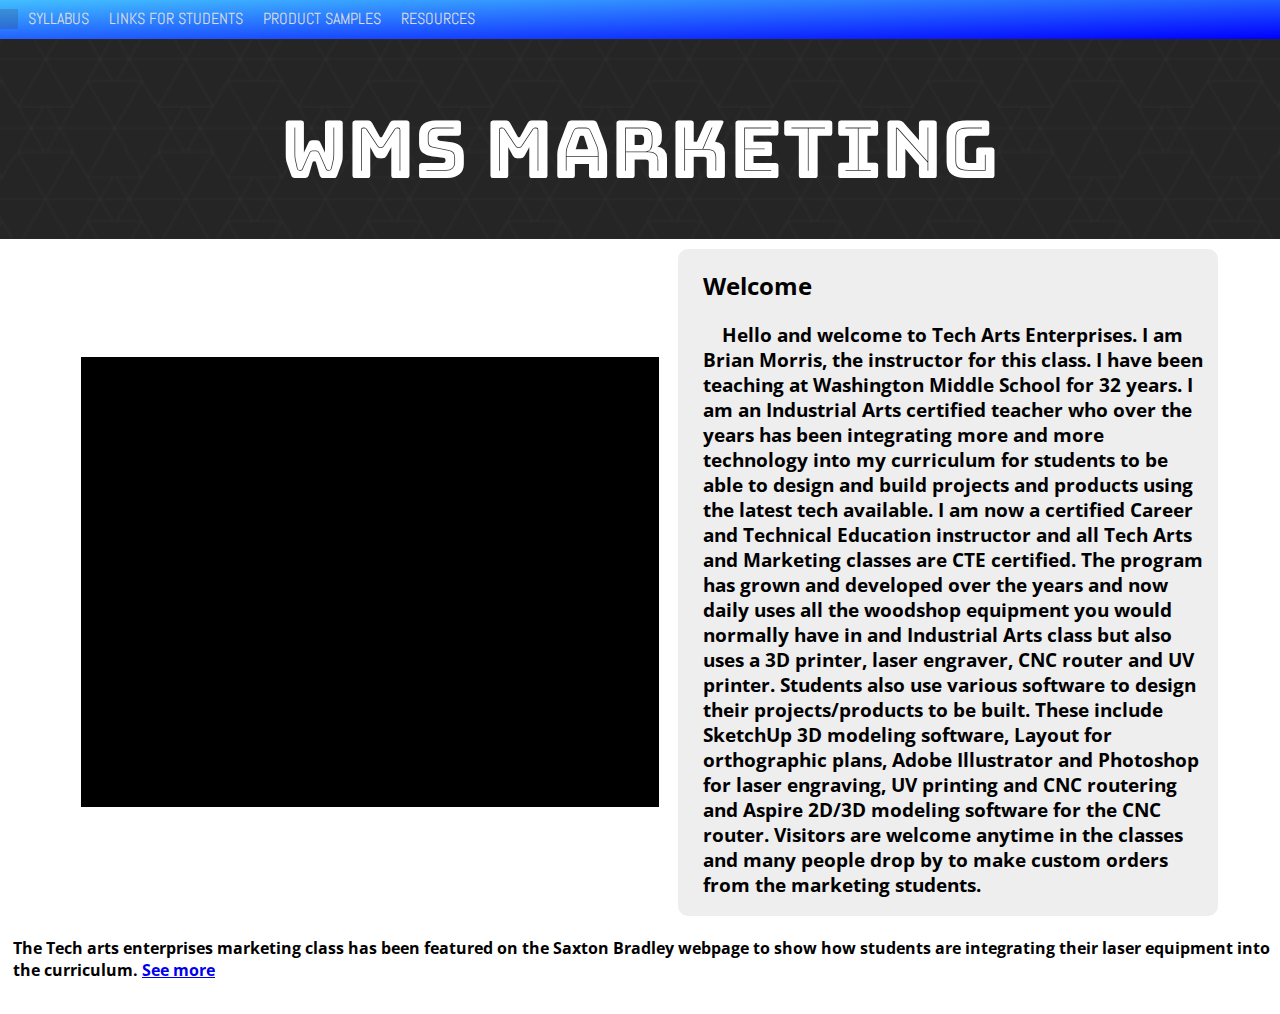
==== Marketing/index.html @ 14052b85 "shared scripts" ====
<!DOCTYPE html>
<html lang="en"> 
  <head>
    <title>WMS Tech Arts Enterprises</title>
    <!-- Favicon -->
    <link rel="icon" type="image/png" sizes="32x32" href="../favicon/favicon-32x32.png">
    <link rel="icon" type="image/png" sizes="16x16" href="../favicon/favicon-16x16.png">
    <!-- Font Awesome -->
    <link rel="stylesheet" href="https://use.fontawesome.com/releases/v5.0.13/css/all.css" integrity="sha384-DNOHZ68U8hZfKXOrtjWvjxusGo9WQnrNx2sqG0tfsghAvtVlRW3tvkXWZh58N9jp" crossorigin="anonymous">
    <link rel="stylesheet" href="index.css" type="text/css" />
    <script src="../index.js"></script>
    <script src="../slideshow.js"></script>
  </head>
  <body>
    <a href="#content" class="skip">Skip to content</a>
    <ul id="nav">
        <li id="hamburger" tabindex=0 aria-label="See all menu items">
          <p><span tabindex=0 aria-label="See all menu items" title="Expand menu" class="fas fa-bars fa-lg"></span></p>
        </li>
        <li class="active">
          <p><a href="index.html"><span class="fas fa-home"></span></a></p>
        </li>
        <li>
          <p><a href="MarketingSyllabus.pdf" target="_blank">SYLLABUS</a></p>
        </li>
        <li>
          <p><a href="https://docs.google.com/document/d/1LvMwBB8vNUpTsmdEP2wB8dxA2fWJERyTOQe1TPWG0dw/edit?ts=5b8dfec1" target="_blank">LINKS FOR STUDENTS</a></p>
        </li>
        <li>
          <p><a href="products.html">PRODUCT SAMPLES</a></p>
        </li>
        <li>
        <p tabindex=0>RESOURCES <span class="fas fa-caret-down"></span></p>
          <ul class="dropdown">
            <li><a href="laser-materials.html">Laser Material Settings</a></li>
          </ul>
        </li>
    </ul>
    <h1 id="title">WMS MARKETING</h1>
    <main id="content">
      <div id="intro">
        <ul id="slides">
          <li><span id="l-arrow" tabindex=0 class="fas fa-angle-left fa-3x" aria-label="Previous slide" title="Previous"></span></li>
          <li><span id="r-arrow" tabindex=0 class="fas fa-angle-right fa-3x" aria-label="Next slide" title="Next"></span></li>
          <li><div><span id="play-pause" tabindex=0 class="fas fa-play fa-lg" aria-label="Pause or play slideshow" title="Play/Pause"></span></div></li>
        </ul>
        <div id="intro-text">
          <h2>Welcome</h2>
          <h3>&emsp;Hello and welcome to Tech Arts Enterprises. I am Brian Morris, the instructor for this class.  I have been teaching at Washington Middle School for 32 years.  I am an Industrial Arts certified teacher who over the years has been integrating more and more technology into my curriculum for students to be able to design and build projects and products using the latest tech available.  I am now a certified Career and Technical Education instructor and all Tech Arts and Marketing classes are CTE certified. The program has grown and developed over the years and now daily uses all the woodshop equipment you would normally have in and Industrial Arts class but also uses a 3D printer, laser engraver, CNC router and UV printer.  Students also use various  software to design their projects/products to be built.  These include SketchUp 3D modeling software, Layout for orthographic plans, Adobe Illustrator and Photoshop for laser engraving, UV printing and CNC routering and Aspire 2D/3D modeling software for the CNC router.  

Visitors are welcome anytime in the classes and many people drop by to make custom orders from the marketing students.
</h3>
        </div>
      </div>
      <h4>The Tech arts enterprises marketing class has been featured on the Saxton Bradley webpage to show how students are integrating their laser equipment into the curriculum. <a href="http://www.saxtonbradley.com/portfolio/washington-middle-school/">See more <span class="fas fa-caret-right"></span></a></h4>
    </main>
  </body>
  <!-- Site Provided by son of Brian Morris, Kiel Morris :D -->
</html>
---- Marketing/index.css ----
@import url('https://fonts.googleapis.com/css?family=Abel|Bungee+Hairline|Bungee+Inline|Open+Sans');

body {
  font-family: 'Open Sans';
  background-image: url("../imgs/dark_geometric_@2X.png");
  
  background-attachment: fixed;
}

main {
  margin: -20px; /* hacky */
  padding: 10px;
  background-color: white;
}

h1 {
  text-align: center;
}

.skip {
    position: absolute;
    top: -1000px;
    left: -1000px;
    height: 1px;
    width: 1px;
    padding: 4px;
    background-color: black;
    color: white;
    border-bottom-right-radius: 2px;
    text-align: left;
    overflow: hidden;
}

a.skip:active, 
a.skip:focus, 
a.skip:hover {
    left: 0; 
    top: 0;
    width: auto; 
    height: auto; 
    overflow: visible; 
}

a.skip:focus, #nav a:focus {
  /* background-color: black; */
}

#nav {
  background: linear-gradient(to bottom right, #44c4ff, blue);
  /*background-color: #555;*/
  color: #ddd;
  margin: -10px;
  
  display: flex;
  justify-content: flex-start;
  align-items: center;
  font-family: Abel;
  margin-bottom: 0px;
  list-style-type: none;
  height: auto;
  padding-left: 0px;
}

#hamburger {
  display: none;
}

@media screen and (max-width:550px) {
  #nav {
    flex-direction: column;
    align-items: flex-start;
  }
  #nav li:not(:first-child) {
    display: none;
  }
  #hamburger {
    display: block;
  }
}

#nav a {
  color: #ddd;
  text-decoration: none;
}

#nav .active {
  color: white;
  background-color: #3333;
  /*background: linear-gradient(to top, #A32D32, #555);*/
  margin-bottom: 0px;
}

#nav p {
  margin: 0;
  padding: 10px;
}

#nav a:hover, #nav p:hover {
  color: white;
}

#nav li {
  cursor: pointer;
}

.dropdown {
  list-style-type: none;
  height: auto;
  width: inherit;
  font-size: 1.1em;
  padding: 0;
  position: absolute;
  background-color: #333;

  -webkit-transition: all .2s ease; /* Safari/Chrome */
  -moz-transition: all .2s ease; /* Safari/Chrome */
  transition: all .2s ease; /* Safari/Chrome */
  transform: translateY(-10%);
  opacity: 0;
  z-index: 1;
  visibility: hidden;
}

.dropdown > li {
  margin: 5px;
  padding-top: .3em;
  padding-bottom: .3em;
  border-bottom: 1px solid #444;
}

.expand { /* #nav > li:hover > .dropdown {  <-- for hover instead of click */
  transform: translateY(0%);
  opacity: 1;
  visibility: visible;
}

.hidden {
  display: none;
}

main p, main h2 {
  padding: 0px 15px;
}

#title {
  font-family: 'Bungee Inline', sans-serif;
  color: white;
  font-size: 5em;
  font-weight: lighter;
  line-height: 1em;
  margin: 70px 5px;
}

#tiles {
  margin: 2% 10% 2% 10%;
  display: flex;
  flex-wrap: wrap;
  justify-content: space-around;
}

.tile {
  font-family: 'Bungee Hairline';
  font-weight: bold;
  width: 135px;
  height: 135px;
  margin-bottom: 15px;
  text-align: center;
  display: flex;
  flex-flow: column nowrap;
  justify-content: center;
  align-items: center;
  /*background: linear-gradient(to bottom left, #C42E32, #A32D32);*/
  background-color: #A32D32;
  color: white;
  border-radius: 5px;
  
  -webkit-transition: background-color .5s, color .5s; /* Safari/Chrome */
  -moz-transition: background-color .5s, color .5s; /* Firefox */
  -o-transition: background-color .5s, color .5s; /* Opera */
  transition: background-color .5s, color .5s;
}

.tile:hover {
  color: #A32D32;
  background-color: #ccc;
}

#nav a  {
  text-decoration: none;
}

#intro {
  display: flex;
  justify-content: space-around;
  align-items: flex-start;
  width: 90%;
  margin: auto;
}

#intro-text {
  flex-basis: 45%;
  background-color: #eee;
  border-radius: 10px;
  padding: 0px 10px;
}

@media screen and (max-width:990px) {
  #intro { flex-wrap: wrap; }
  #intro div, #intro ul { 
    flex-basis: 100%;
    margin-top: 4px;
  }
}

/********** SLIDESHOW *********/
/* Some source from https://www.sitepoint.com/make-a-simple-javascript-slideshow-without-jquery/ */

#slides {
  position: relative;
  /*width: 350%;*/
  flex-basis: 50%;
  height: 450px;
  padding: 0px;
  margin: auto;
  list-style-type: none;
  background-color: black;
}

.slide {
  position: absolute;
  left: 0px;
  top: 0px;
  width: 100%;
  height: 100%;
  opacity: 0;
  z-index: 1;
  
  text-align: center;
  overflow: hidden;

  -webkit-transition: opacity 1s;
  -moz-transition: opacity 1s;
  -o-transition: opacity 1s;
  transition: opacity 1s;
}

.showing {
  opacity: 1;
  z-index: 2;
}

.slide img {
  background-color: black;
  overflow: hidden;
  height: 100%;
}

#slides span {
  top: 50%;
  transform: translateY(-50%);
  padding: 2%;
  color: white;
  position: absolute;
  z-index: 3;
  
  /* transition: background-color .5s; /* Safari/Chrome */  
}

#slides > span:hover, #slides > span:focus, #slides > span:active {
  background-color: #6668;
}

#slides > span:hover, #slides > div:hover {
  cursor: pointer;
}

#slideshow span {
  padding: 2%;
  color: white;
  position: absolute;
  
  transition: background-color .5s; /* Safari/Chrome */  
}

#l-arrow:hover, #r-arrow:hover {
  background-color: #6668;
  cursor: pointer;
}

#l-arrow {
  left: 0;
  border-radius: 0% 50% 50% 0%
}

#r-arrow {
  right: 0;
  border-radius: 50% 0% 0% 50%
}

#slides div {
  position: absolute;
  width: 100%;
  bottom: 5%;
  display: flex;
  justify-content: center;
  align-items: flex-end;
  -webkit-transition: opacity .5s;
  -moz-transition: opacity .5s;
  -o-transition: opacity .5s;
  transition: opacity .5s;
  opacity: 1;
}

#slides:hover > div {
  opacity: 1;
}

/********** TABLE **********/

#table-info {
  display: flex;
  justify-content: space-between;
  width: 80%;
  margin: auto;
}

#table-info > p {
  width: 50%;
  text-align: right;
}


#search-area {
  margin: auto;
  width: 50%;
  border: none;
}

#search {
  height: 2em;
  font-size: 1.1em;
  /* margin-bottom: -10px; */
  border: 1px solid lightgray;
  padding: 3px;
  border-radius: 5px;
}

#mat-table {
  display: flex;
  flex-flow: column nowrap;
  justify-content: center;
  margin: auto;
  width: 80%;
}

.header-row {
  background-color: #A32D32;
  color: white;
  margin-top: 0px;
  margin-bottom: -1px;
  padding-top: 3px;
  padding-bottom: 10px;
}

.row {
  border-bottom: 1px solid lightgray;
}

.mat, .rastor, .vector, .power, .vPower, .speed, .freq {
  display: inline-block;
}

.mat {
  width: 40%;
}

.rastor {
  width: 24%;
}

.vector {
  width: 36%;
}

.power, .speed, .vPower, .freq {
  width: 12%;
}

.vector, .vPower {
  /* border-left: solid 2px black; */
}

/************ SHOWCASE *************/

#showcase {
  display: flex;
  flex-direction: column;
  justify-content: space-between;
  width: 90%;
  margin: auto;
  
}

.sc-row {
  padding: 0;
  margin: 0;
  list-style: none;
  display: flex;
  flex-wrap: wrap;
  -webkit-flex-flow: row;
  justify-content: space-around;
  line-height:30px;
}

.sc-item {
  position: relative;
  background: white;
  margin: 5px;
  font-family: Abel;
  color: black;
  font-weight: bold;
  font-size: 1.5em;
  flex-basis: 25%;
  height: 100%;
  /* cursor: pointer; */
}

.sc-item img {
  position: absolute;
  width: 100%;
  height: 100%;
  margin: 0;
  overflow: hidden;
  transition: opacity .2s;
}

.sc-item:before {
    content:'';
    float:left;
    padding-top:100%;
}

.proj-name {
  width: 100%;
  height: 100%;
  position: absolute;
  display: flex;
  justify-content: center;
  align-items: center;
  text-align: center;
  opacity: 0;
  transition: opacity .2s;
}

.sc-item:hover img {
  opacity: .4;
}

.sc-item:hover .proj-name {
  opacity: 1;
}

.item-view {
  position: fixed;
  top: 50%;
  left: 50%;
  transform: translate(-50%, -60%);
  width: 80%;
  box-shadow: 0px 5px 3px black;
  background-color: white;
  
  visibility: hidden;
  opacity: 0;
  transition: all .5s;
}

#close-btn {
  text-align: right;
  margin: 5px;
  cursor: pointer;
}

.item-view img {
  display: block;
  margin: 5px auto 0px;
  border: 5px solid lightgray;
  border-radius: 5px;
  width: 35%;
}

#item-text {
  background-color: #eee;
  padding-bottom: 5px;
  margin-bottom: -10px;
  margin-top: 5px;
}

.item-view h2, .item-view p {
  margin: 10px;
}

.item-visible {
  visibility: visible;
  opacity: 1;
  transform: translate(-50%, -50%);
}

/******* ABOUT ME ******/

#about-me {
  width: 80%;
  margin: auto;
}

#my-picture {
  height: 300px;
  float: left;
  margin: 15px;
}

/********* Links ********/

h3, h4 {
  margin-left: 15px;
}
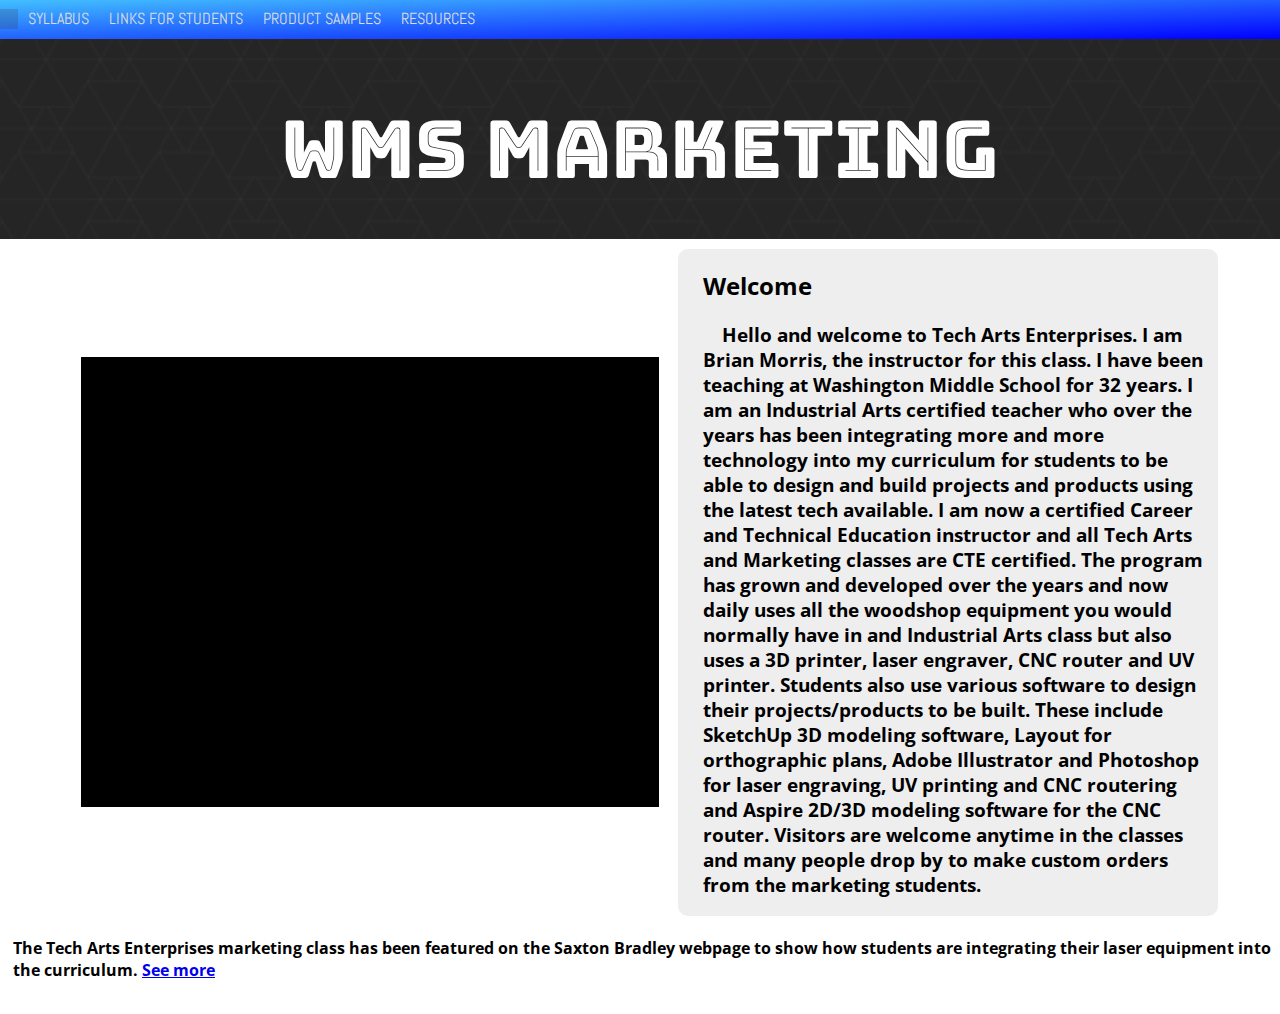
==== commit 58f09a70: "grammar and alts" ====
--- a/Marketing/index.html
+++ b/Marketing/index.html
@@ -52,7 +52,7 @@
 </h3>
         </div>
       </div>
-      <h4>The Tech arts enterprises marketing class has been featured on the Saxton Bradley webpage to show how students are integrating their laser equipment into the curriculum. <a href="http://www.saxtonbradley.com/portfolio/washington-middle-school/">See more <span class="fas fa-caret-right"></span></a></h4>
+      <h4>The Tech Arts Enterprises marketing class has been featured on the Saxton Bradley webpage to show how students are integrating their laser equipment into the curriculum. <a href="http://www.saxtonbradley.com/portfolio/washington-middle-school/">See more <span class="fas fa-caret-right"></span></a></h4>
     </main>
   </body>
   <!-- Site Provided by son of Brian Morris, Kiel Morris :D -->
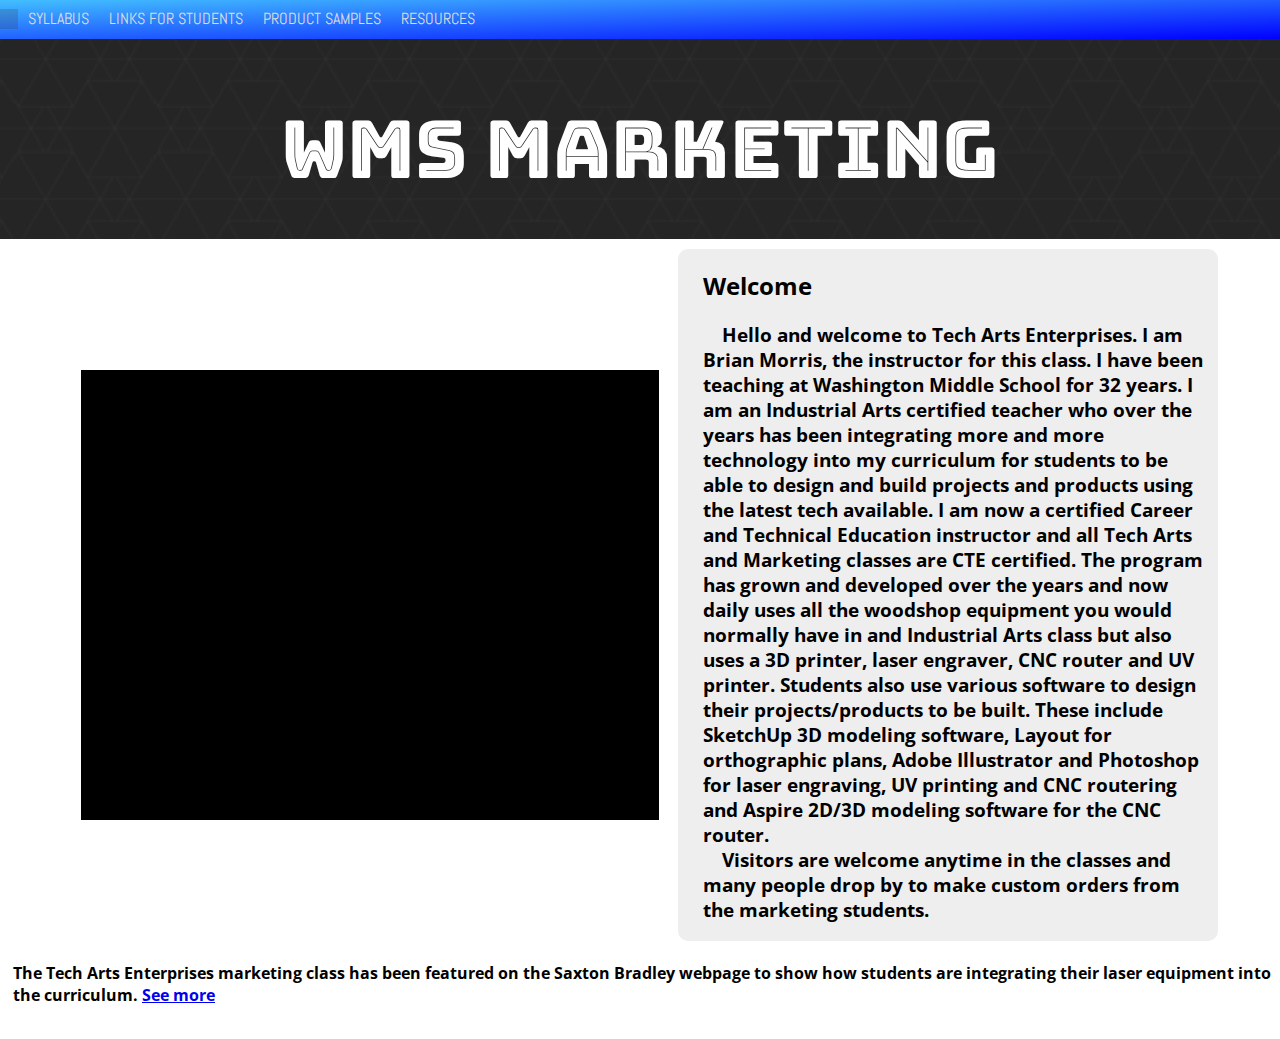
==== commit d6cac1ae: "indents" ====
--- a/Marketing/index.html
+++ b/Marketing/index.html
@@ -46,9 +46,7 @@
         </ul>
         <div id="intro-text">
           <h2>Welcome</h2>
-          <h3>&emsp;Hello and welcome to Tech Arts Enterprises. I am Brian Morris, the instructor for this class.  I have been teaching at Washington Middle School for 32 years.  I am an Industrial Arts certified teacher who over the years has been integrating more and more technology into my curriculum for students to be able to design and build projects and products using the latest tech available.  I am now a certified Career and Technical Education instructor and all Tech Arts and Marketing classes are CTE certified. The program has grown and developed over the years and now daily uses all the woodshop equipment you would normally have in and Industrial Arts class but also uses a 3D printer, laser engraver, CNC router and UV printer.  Students also use various  software to design their projects/products to be built.  These include SketchUp 3D modeling software, Layout for orthographic plans, Adobe Illustrator and Photoshop for laser engraving, UV printing and CNC routering and Aspire 2D/3D modeling software for the CNC router.  
-
-Visitors are welcome anytime in the classes and many people drop by to make custom orders from the marketing students.
+          <h3>&emsp;Hello and welcome to Tech Arts Enterprises. I am Brian Morris, the instructor for this class.  I have been teaching at Washington Middle School for 32 years.  I am an Industrial Arts certified teacher who over the years has been integrating more and more technology into my curriculum for students to be able to design and build projects and products using the latest tech available.  I am now a certified Career and Technical Education instructor and all Tech Arts and Marketing classes are CTE certified. The program has grown and developed over the years and now daily uses all the woodshop equipment you would normally have in and Industrial Arts class but also uses a 3D printer, laser engraver, CNC router and UV printer.  Students also use various  software to design their projects/products to be built.  These include SketchUp 3D modeling software, Layout for orthographic plans, Adobe Illustrator and Photoshop for laser engraving, UV printing and CNC routering and Aspire 2D/3D modeling software for the CNC router.<br />&emsp;Visitors are welcome anytime in the classes and many people drop by to make custom orders from the marketing students.
 </h3>
         </div>
       </div>
